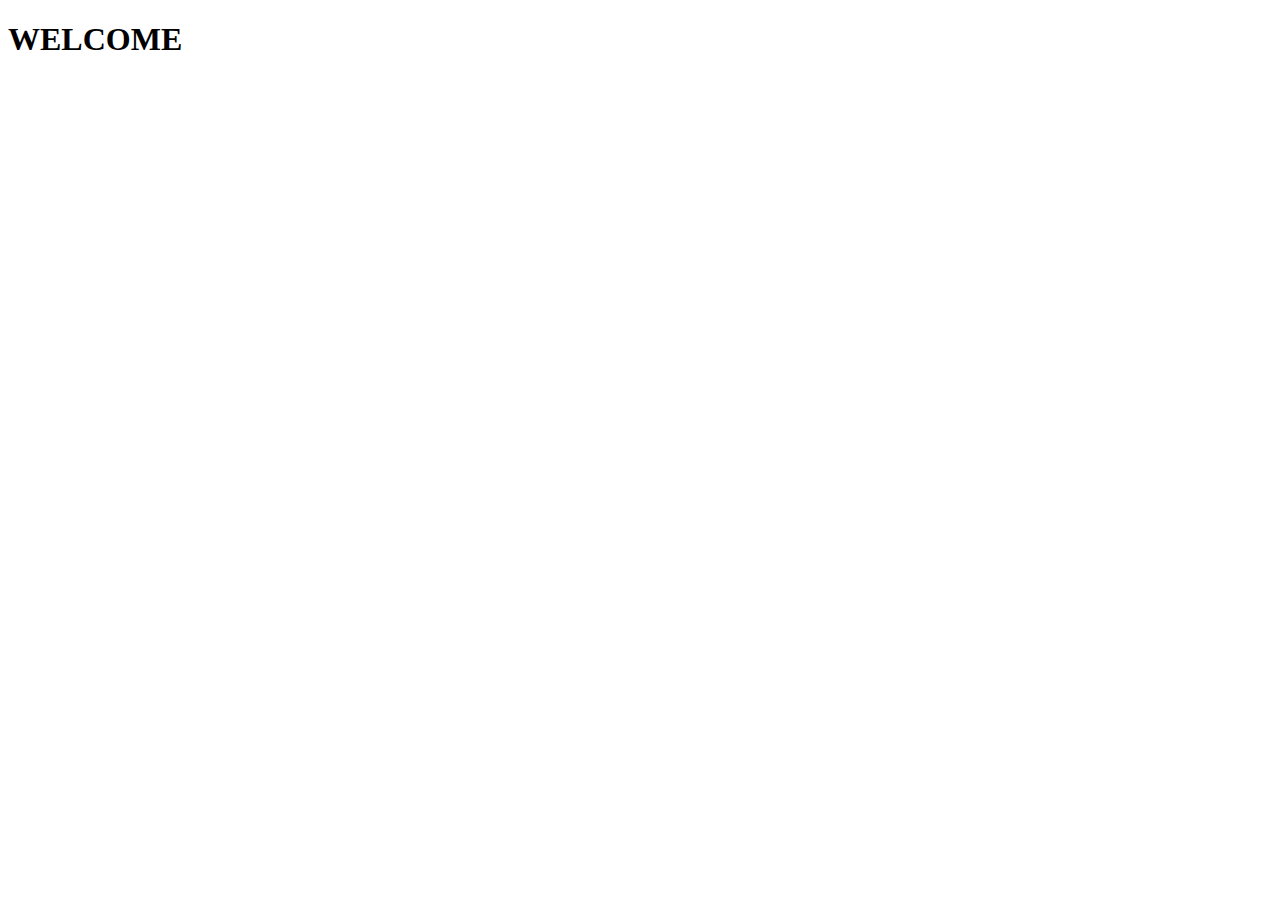
==== src/main/resources/templates/index.html @ 18578460 "add" ====
<!DOCTYPE html>
<html xmlns:th="http://www.thymeleaf.org">
<head>
    <title></title>
    <div th:replace="~{./fragments/header :: header}"></div>
</head>
<body>
<div th:replace="~{./fragments/navbar :: navbar}"></div>


<h1>WELCOME <span th:text="${username}"></span></h1>


<div th:replace="~{./fragments/footer :: footer}"></div>
</body>
</html>
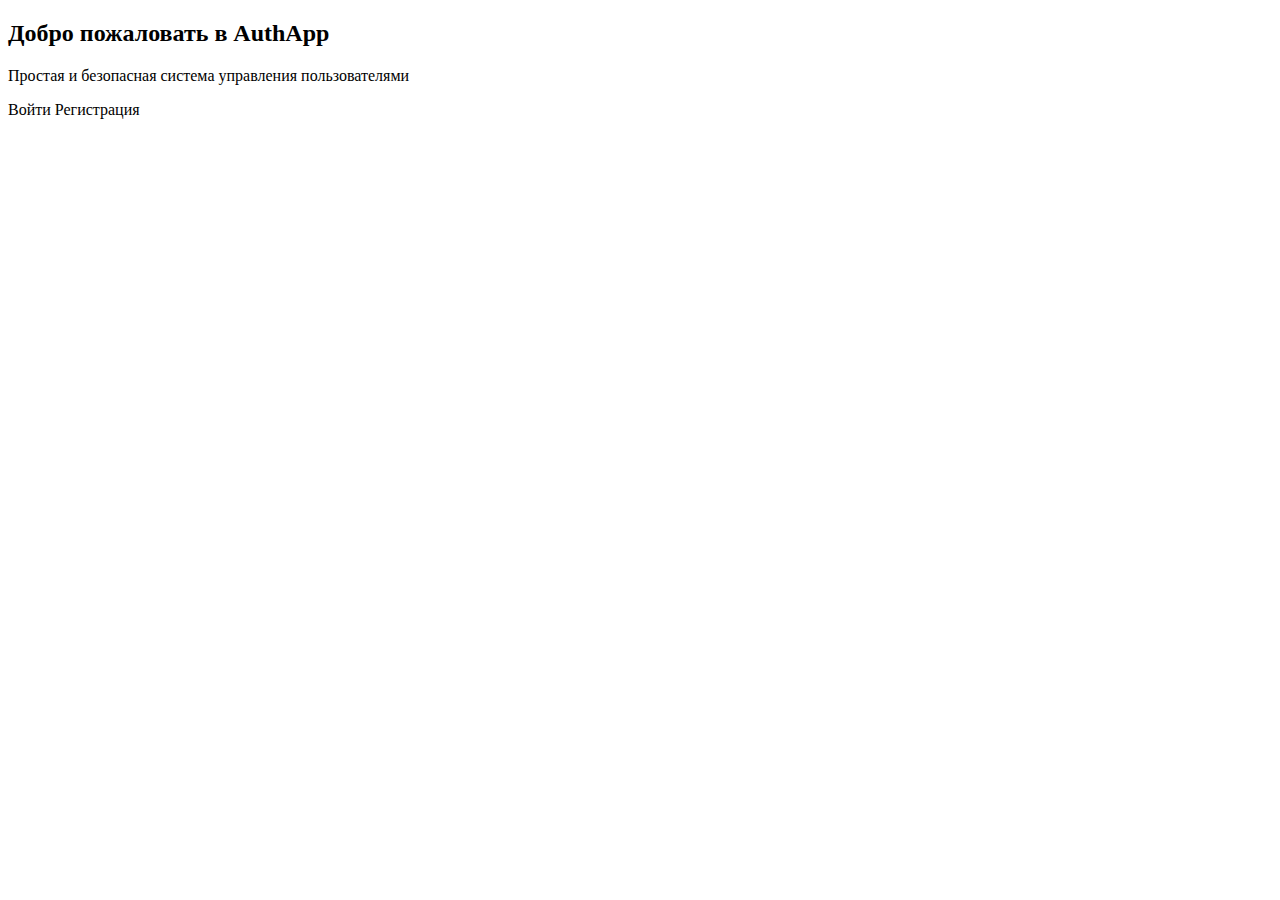
==== commit 360102e7: "base app" ====
--- a/src/main/resources/templates/index.html
+++ b/src/main/resources/templates/index.html
@@ -1,16 +1,35 @@
 <!DOCTYPE html>
 <html xmlns:th="http://www.thymeleaf.org">
-<head>
-    <title></title>
-    <div th:replace="~{./fragments/header :: header}"></div>
+<head th:replace="~{fragments/layout :: head('Главная')}">
+
 </head>
+
 <body>
-<div th:replace="~{./fragments/navbar :: navbar}"></div>
+<div th:replace="~{fragments/layout :: header}"></div>
 
+<!-- Основной контент -->
+<div th:replace="~{fragments/layout :: main(~{::section})}">
+    <section th:fragment="content">
+        <div class="hero">
+            <div class="hero-content">
+                <h2>Добро пожаловать в AuthApp</h2>
+                <p>Простая и безопасная система управления пользователями</p>
 
-<h1>WELCOME <span th:text="${username}"></span></h1>
+                <div class="hero-actions">
+                    <a th:href="@{/auth/login}" class="btn btn-primary btn-lg">
+                        <i class="fas fa-sign-in-alt"></i> Войти
+                    </a>
+                    <a th:href="@{/auth/register}" class="btn btn-outline btn-lg">
+                        <i class="fas fa-user-plus"></i> Регистрация
+                    </a>
+                </div>
+            </div>
+        </div>
+    </section>
+</div>
 
+<!-- Подвал -->
+<div th:replace="~{fragments/layout :: footer}"></div>
 
-<div th:replace="~{./fragments/footer :: footer}"></div>
 </body>
 </html>